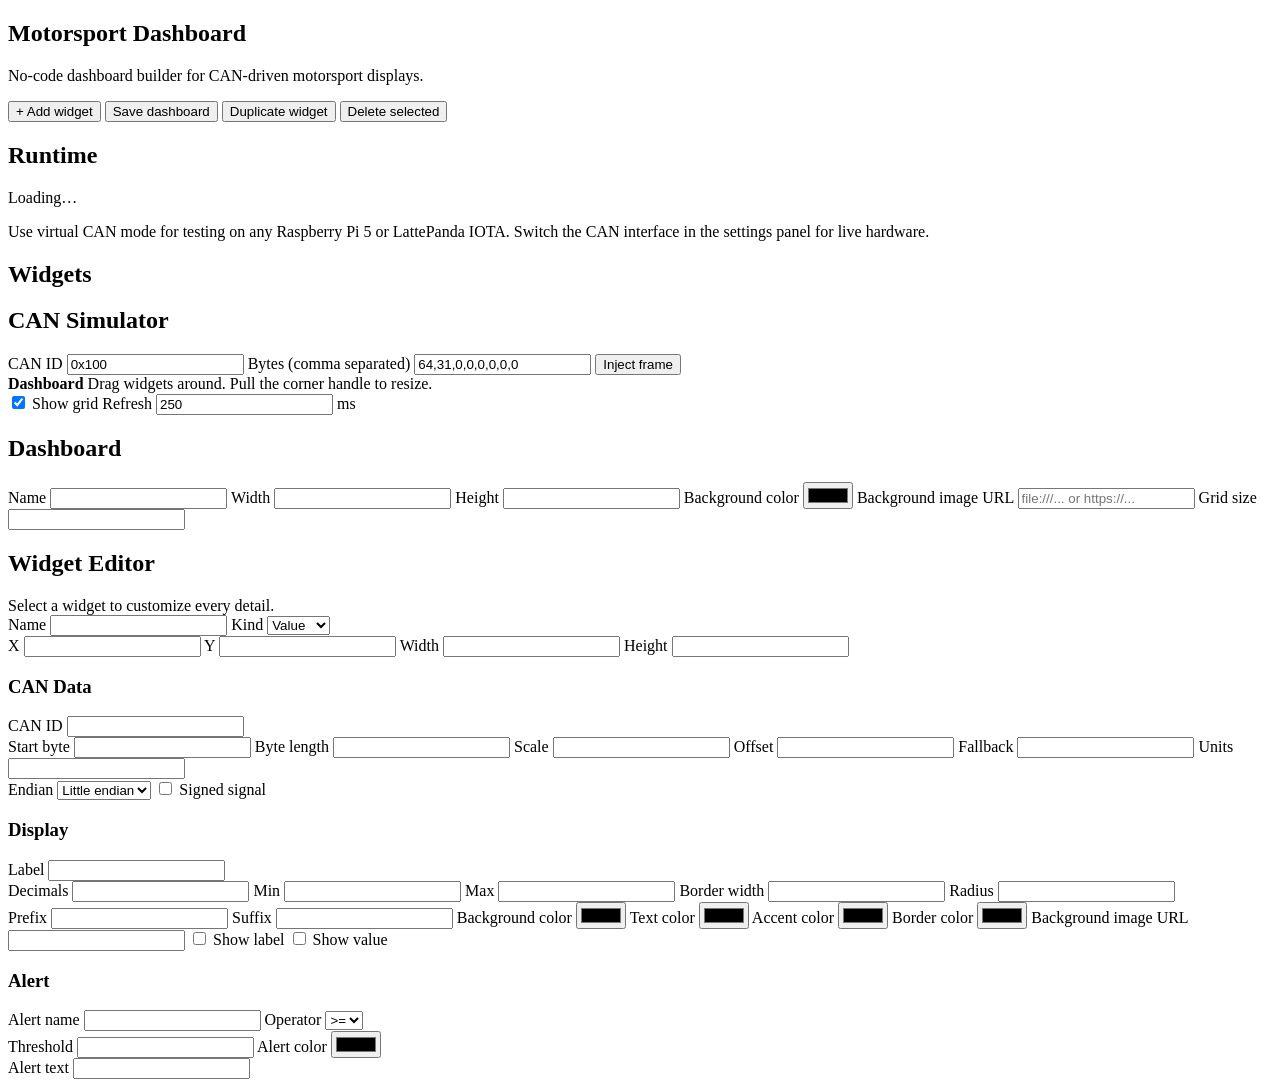
==== static/index.html @ 9b68d469 "Build CAN-configurable motorsport dashboard app" ====
<!doctype html>
<html lang="en">
<head>
  <meta charset="UTF-8">
  <meta name="viewport" content="width=device-width, initial-scale=1.0">
  <title>Motorsport Dashboard Builder</title>
  <link rel="stylesheet" href="/styles.css">
</head>
<body>
  <div class="shell">
    <aside class="sidebar left-panel">
      <h1>Motorsport Dashboard</h1>
      <p class="muted">No-code dashboard builder for CAN-driven motorsport displays.</p>
      <div class="stack">
        <button id="add-widget">+ Add widget</button>
        <button id="save-config" class="secondary">Save dashboard</button>
        <button id="duplicate-widget" class="secondary">Duplicate widget</button>
        <button id="delete-widget" class="danger">Delete selected</button>
      </div>

      <section class="panel-section">
        <h2>Runtime</h2>
        <div id="runtime-status" class="badge">Loading…</div>
        <p class="tiny">Use virtual CAN mode for testing on any Raspberry Pi 5 or LattePanda IOTA. Switch the CAN interface in the settings panel for live hardware.</p>
      </section>

      <section class="panel-section">
        <h2>Widgets</h2>
        <div id="widget-list" class="widget-list"></div>
      </section>

      <section class="panel-section">
        <h2>CAN Simulator</h2>
        <label>CAN ID <input id="sim-can-id" value="0x100"></label>
        <label>Bytes (comma separated) <input id="sim-data" value="64,31,0,0,0,0,0,0"></label>
        <button id="inject-frame" class="secondary">Inject frame</button>
      </section>
    </aside>

    <main class="main-panel">
      <div class="toolbar">
        <div>
          <strong id="dashboard-name">Dashboard</strong>
          <span class="muted">Drag widgets around. Pull the corner handle to resize.</span>
        </div>
        <div class="toolbar-actions">
          <label class="inline-toggle"><input type="checkbox" id="toggle-grid" checked> Show grid</label>
          <label>Refresh <input id="refresh-rate" type="number" min="50" step="50" value="250"> ms</label>
        </div>
      </div>
      <div id="canvas" class="canvas"></div>
    </main>

    <aside class="sidebar right-panel">
      <section class="panel-section">
        <h2>Dashboard</h2>
        <label>Name <input id="dashboard-title"></label>
        <label>Width <input id="dashboard-width" type="number"></label>
        <label>Height <input id="dashboard-height" type="number"></label>
        <label>Background color <input id="dashboard-bg" type="color"></label>
        <label>Background image URL <input id="dashboard-bg-image" placeholder="file:///... or https://..."></label>
        <label>Grid size <input id="dashboard-grid" type="number" min="8" step="4"></label>
      </section>

      <section class="panel-section">
        <h2>Widget Editor</h2>
        <div id="empty-state" class="empty-state">Select a widget to customize every detail.</div>
        <form id="widget-form" class="widget-form hidden">
          <label>Name <input name="name"></label>
          <label>Kind
            <select name="kind">
              <option value="value">Value</option>
              <option value="gauge">Gauge</option>
              <option value="bar">Bar</option>
              <option value="status">Status</option>
            </select>
          </label>
          <div class="two-col">
            <label>X <input name="x" type="number"></label>
            <label>Y <input name="y" type="number"></label>
            <label>Width <input name="w" type="number"></label>
            <label>Height <input name="h" type="number"></label>
          </div>

          <h3>CAN Data</h3>
          <label>CAN ID <input name="source.canId"></label>
          <div class="two-col">
            <label>Start byte <input name="source.startByte" type="number"></label>
            <label>Byte length <input name="source.byteLength" type="number"></label>
            <label>Scale <input name="source.scale" type="number" step="0.01"></label>
            <label>Offset <input name="source.offset" type="number" step="0.01"></label>
            <label>Fallback <input name="source.fallback" type="number" step="0.01"></label>
            <label>Units <input name="source.units"></label>
          </div>
          <label>Endian
            <select name="source.endian">
              <option value="little">Little endian</option>
              <option value="big">Big endian</option>
            </select>
          </label>
          <label class="inline-toggle"><input name="source.signed" type="checkbox"> Signed signal</label>

          <h3>Display</h3>
          <label>Label <input name="display.label"></label>
          <div class="two-col">
            <label>Decimals <input name="display.decimalPlaces" type="number"></label>
            <label>Min <input name="display.min" type="number" step="0.1"></label>
            <label>Max <input name="display.max" type="number" step="0.1"></label>
            <label>Border width <input name="display.borderWidth" type="number"></label>
            <label>Radius <input name="display.borderRadius" type="number"></label>
          </div>
          <label>Prefix <input name="display.prefix"></label>
          <label>Suffix <input name="display.suffix"></label>
          <label>Background color <input name="display.backgroundColor" type="color"></label>
          <label>Text color <input name="display.textColor" type="color"></label>
          <label>Accent color <input name="display.accentColor" type="color"></label>
          <label>Border color <input name="display.borderColor" type="color"></label>
          <label>Background image URL <input name="display.backgroundImage"></label>
          <label class="inline-toggle"><input name="display.showLabel" type="checkbox"> Show label</label>
          <label class="inline-toggle"><input name="display.showValue" type="checkbox"> Show value</label>

          <h3>Alert</h3>
          <label>Alert name <input name="alerts.0.name"></label>
          <label>Operator
            <select name="alerts.0.operator">
              <option value=">=">&gt;=</option>
              <option value=">">&gt;</option>
              <option value="<=">&lt;=</option>
              <option value="<">&lt;</option>
              <option value="==">==</option>
              <option value="!=">!=</option>
            </select>
          </label>
          <div class="two-col">
            <label>Threshold <input name="alerts.0.threshold" type="number" step="0.1"></label>
            <label>Alert color <input name="alerts.0.color" type="color"></label>
          </div>
          <label>Alert text <input name="alerts.0.message"></label>
        </form>
      </section>
    </aside>
  </div>

  <template id="widget-template">
    <article class="dashboard-widget">
      <div class="widget-header">
        <span class="widget-title"></span>
        <span class="widget-value"></span>
      </div>
      <div class="widget-body">
        <div class="widget-meter"><div class="widget-meter-fill"></div></div>
        <div class="widget-alert hidden"></div>
      </div>
      <div class="resize-handle"></div>
    </article>
  </template>

  <script src="/app.js"></script>
</body>
</html>
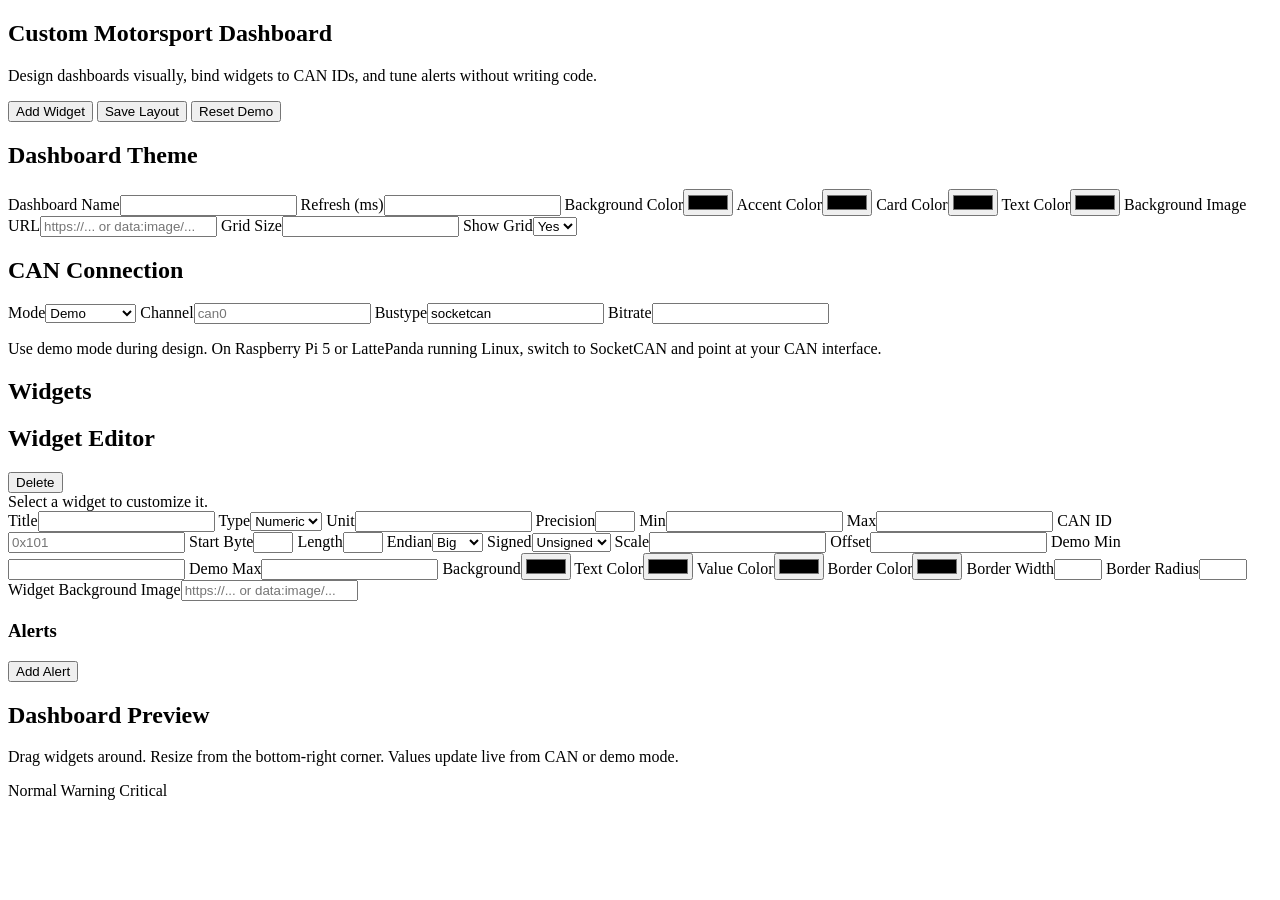
==== commit c071fa8d: "Build custom motorsport dashboard app" ====
--- a/static/index.html
+++ b/static/index.html
@@ -1,160 +1,147 @@
-<!doctype html>
+<!DOCTYPE html>
 <html lang="en">
-<head>
-  <meta charset="UTF-8">
-  <meta name="viewport" content="width=device-width, initial-scale=1.0">
-  <title>Motorsport Dashboard Builder</title>
-  <link rel="stylesheet" href="/styles.css">
-</head>
-<body>
-  <div class="shell">
-    <aside class="sidebar left-panel">
-      <h1>Motorsport Dashboard</h1>
-      <p class="muted">No-code dashboard builder for CAN-driven motorsport displays.</p>
-      <div class="stack">
-        <button id="add-widget">+ Add widget</button>
-        <button id="save-config" class="secondary">Save dashboard</button>
-        <button id="duplicate-widget" class="secondary">Duplicate widget</button>
-        <button id="delete-widget" class="danger">Delete selected</button>
+  <head>
+    <meta charset="UTF-8" />
+    <meta name="viewport" content="width=device-width, initial-scale=1.0" />
+    <title>Custom Motorsport Dashboard</title>
+    <link rel="stylesheet" href="/styles.css" />
+  </head>
+  <body>
+    <div class="app-shell">
+      <aside class="sidebar">
+        <div class="panel brand-panel">
+          <h1>Custom Motorsport Dashboard</h1>
+          <p>Design dashboards visually, bind widgets to CAN IDs, and tune alerts without writing code.</p>
+          <div class="toolbar">
+            <button id="add-widget-btn">Add Widget</button>
+            <button id="save-btn" class="primary">Save Layout</button>
+            <button id="reset-btn">Reset Demo</button>
+          </div>
+        </div>
+
+        <section class="panel">
+          <h2>Dashboard Theme</h2>
+          <div class="form-grid two-col">
+            <label>Dashboard Name<input id="dashboard-name" type="text" /></label>
+            <label>Refresh (ms)<input id="refresh-ms" type="number" min="50" step="10" /></label>
+            <label>Background Color<input id="theme-bg" type="color" /></label>
+            <label>Accent Color<input id="theme-accent" type="color" /></label>
+            <label>Card Color<input id="theme-card" type="color" /></label>
+            <label>Text Color<input id="theme-text" type="color" /></label>
+            <label class="full-width">Background Image URL<input id="theme-image" type="text" placeholder="https://... or data:image/..." /></label>
+            <label>Grid Size<input id="grid-size" type="number" min="5" step="5" /></label>
+            <label>Show Grid<select id="show-grid"><option value="true">Yes</option><option value="false">No</option></select></label>
+          </div>
+        </section>
+
+        <section class="panel">
+          <h2>CAN Connection</h2>
+          <div class="form-grid two-col">
+            <label>Mode<select id="can-mode"><option value="demo">Demo</option><option value="socketcan">SocketCAN</option></select></label>
+            <label>Channel<input id="can-channel" type="text" placeholder="can0" /></label>
+            <label>Bustype<input id="can-bustype" type="text" value="socketcan" /></label>
+            <label>Bitrate<input id="can-bitrate" type="number" min="10000" step="10000" /></label>
+          </div>
+          <p class="helper">Use demo mode during design. On Raspberry Pi 5 or LattePanda running Linux, switch to SocketCAN and point at your CAN interface.</p>
+        </section>
+
+        <section class="panel widget-list-panel">
+          <div class="row space-between">
+            <h2>Widgets</h2>
+            <span id="widget-count" class="pill"></span>
+          </div>
+          <div id="widget-list" class="widget-list"></div>
+        </section>
+
+        <section class="panel" id="widget-editor-panel">
+          <div class="row space-between">
+            <h2>Widget Editor</h2>
+            <button id="delete-widget-btn" class="danger">Delete</button>
+          </div>
+          <div id="widget-empty-state" class="helper">Select a widget to customize it.</div>
+          <div id="widget-editor" class="hidden">
+            <div class="form-grid two-col">
+              <label>Title<input id="widget-title" type="text" /></label>
+              <label>Type<select id="widget-type"><option value="numeric">Numeric</option><option value="gauge">Gauge</option><option value="status">Status</option></select></label>
+              <label>Unit<input id="widget-unit" type="text" /></label>
+              <label>Precision<input id="widget-precision" type="number" min="0" max="4" /></label>
+              <label>Min<input id="widget-min" type="number" step="0.1" /></label>
+              <label>Max<input id="widget-max" type="number" step="0.1" /></label>
+              <label>CAN ID<input id="widget-can-id" type="text" placeholder="0x101" /></label>
+              <label>Start Byte<input id="widget-start-byte" type="number" min="0" max="7" /></label>
+              <label>Length<input id="widget-length" type="number" min="1" max="8" /></label>
+              <label>Endian<select id="widget-endianness"><option value="big">Big</option><option value="little">Little</option></select></label>
+              <label>Signed<select id="widget-signed"><option value="false">Unsigned</option><option value="true">Signed</option></select></label>
+              <label>Scale<input id="widget-scale" type="number" step="0.01" /></label>
+              <label>Offset<input id="widget-offset" type="number" step="0.01" /></label>
+              <label>Demo Min<input id="widget-demo-min" type="number" step="0.1" /></label>
+              <label>Demo Max<input id="widget-demo-max" type="number" step="0.1" /></label>
+              <label>Background<input id="widget-bg" type="color" /></label>
+              <label>Text Color<input id="widget-text" type="color" /></label>
+              <label>Value Color<input id="widget-value-color" type="color" /></label>
+              <label>Border Color<input id="widget-border" type="color" /></label>
+              <label>Border Width<input id="widget-border-width" type="number" min="0" max="10" /></label>
+              <label>Border Radius<input id="widget-radius" type="number" min="0" max="40" /></label>
+              <label class="full-width">Widget Background Image<input id="widget-bg-image" type="text" placeholder="https://... or data:image/..." /></label>
+            </div>
+
+            <div class="subsection">
+              <div class="row space-between">
+                <h3>Alerts</h3>
+                <button id="add-alert-btn">Add Alert</button>
+              </div>
+              <div id="alerts-list" class="alerts-list"></div>
+            </div>
+          </div>
+        </section>
+      </aside>
+
+      <main class="workspace">
+        <header class="workspace-header">
+          <div>
+            <h2 id="preview-title">Dashboard Preview</h2>
+            <p>Drag widgets around. Resize from the bottom-right corner. Values update live from CAN or demo mode.</p>
+          </div>
+          <div class="legend">
+            <span><i class="swatch ok"></i>Normal</span>
+            <span><i class="swatch warning"></i>Warning</span>
+            <span><i class="swatch critical"></i>Critical</span>
+          </div>
+        </header>
+        <section id="dashboard-canvas" class="dashboard-canvas"></section>
+      </main>
+    </div>
+
+    <template id="widget-list-item-template">
+      <button class="widget-list-item">
+        <span class="widget-list-title"></span>
+        <span class="widget-list-meta"></span>
+      </button>
+    </template>
+
+    <template id="alert-template">
+      <div class="alert-row">
+        <input data-field="label" type="text" placeholder="Label" />
+        <select data-field="operator">
+          <option value=">=">>=</option>
+          <option value=">">></option>
+          <option value="<="><=</option>
+          <option value="<"><</option>
+          <option value="==">==</option>
+          <option value="!=">!=</option>
+        </select>
+        <input data-field="value" type="number" step="0.1" placeholder="Threshold" />
+        <select data-field="severity">
+          <option value="warning">warning</option>
+          <option value="critical">critical</option>
+          <option value="info">info</option>
+        </select>
+        <input data-field="message" type="text" placeholder="Message" />
+        <input data-field="color" type="color" />
+        <button data-action="remove-alert" class="danger">×</button>
       </div>
+    </template>
 
-      <section class="panel-section">
-        <h2>Runtime</h2>
-        <div id="runtime-status" class="badge">Loading…</div>
-        <p class="tiny">Use virtual CAN mode for testing on any Raspberry Pi 5 or LattePanda IOTA. Switch the CAN interface in the settings panel for live hardware.</p>
-      </section>
-
-      <section class="panel-section">
-        <h2>Widgets</h2>
-        <div id="widget-list" class="widget-list"></div>
-      </section>
-
-      <section class="panel-section">
-        <h2>CAN Simulator</h2>
-        <label>CAN ID <input id="sim-can-id" value="0x100"></label>
-        <label>Bytes (comma separated) <input id="sim-data" value="64,31,0,0,0,0,0,0"></label>
-        <button id="inject-frame" class="secondary">Inject frame</button>
-      </section>
-    </aside>
-
-    <main class="main-panel">
-      <div class="toolbar">
-        <div>
-          <strong id="dashboard-name">Dashboard</strong>
-          <span class="muted">Drag widgets around. Pull the corner handle to resize.</span>
-        </div>
-        <div class="toolbar-actions">
-          <label class="inline-toggle"><input type="checkbox" id="toggle-grid" checked> Show grid</label>
-          <label>Refresh <input id="refresh-rate" type="number" min="50" step="50" value="250"> ms</label>
-        </div>
-      </div>
-      <div id="canvas" class="canvas"></div>
-    </main>
-
-    <aside class="sidebar right-panel">
-      <section class="panel-section">
-        <h2>Dashboard</h2>
-        <label>Name <input id="dashboard-title"></label>
-        <label>Width <input id="dashboard-width" type="number"></label>
-        <label>Height <input id="dashboard-height" type="number"></label>
-        <label>Background color <input id="dashboard-bg" type="color"></label>
-        <label>Background image URL <input id="dashboard-bg-image" placeholder="file:///... or https://..."></label>
-        <label>Grid size <input id="dashboard-grid" type="number" min="8" step="4"></label>
-      </section>
-
-      <section class="panel-section">
-        <h2>Widget Editor</h2>
-        <div id="empty-state" class="empty-state">Select a widget to customize every detail.</div>
-        <form id="widget-form" class="widget-form hidden">
-          <label>Name <input name="name"></label>
-          <label>Kind
-            <select name="kind">
-              <option value="value">Value</option>
-              <option value="gauge">Gauge</option>
-              <option value="bar">Bar</option>
-              <option value="status">Status</option>
-            </select>
-          </label>
-          <div class="two-col">
-            <label>X <input name="x" type="number"></label>
-            <label>Y <input name="y" type="number"></label>
-            <label>Width <input name="w" type="number"></label>
-            <label>Height <input name="h" type="number"></label>
-          </div>
-
-          <h3>CAN Data</h3>
-          <label>CAN ID <input name="source.canId"></label>
-          <div class="two-col">
-            <label>Start byte <input name="source.startByte" type="number"></label>
-            <label>Byte length <input name="source.byteLength" type="number"></label>
-            <label>Scale <input name="source.scale" type="number" step="0.01"></label>
-            <label>Offset <input name="source.offset" type="number" step="0.01"></label>
-            <label>Fallback <input name="source.fallback" type="number" step="0.01"></label>
-            <label>Units <input name="source.units"></label>
-          </div>
-          <label>Endian
-            <select name="source.endian">
-              <option value="little">Little endian</option>
-              <option value="big">Big endian</option>
-            </select>
-          </label>
-          <label class="inline-toggle"><input name="source.signed" type="checkbox"> Signed signal</label>
-
-          <h3>Display</h3>
-          <label>Label <input name="display.label"></label>
-          <div class="two-col">
-            <label>Decimals <input name="display.decimalPlaces" type="number"></label>
-            <label>Min <input name="display.min" type="number" step="0.1"></label>
-            <label>Max <input name="display.max" type="number" step="0.1"></label>
-            <label>Border width <input name="display.borderWidth" type="number"></label>
-            <label>Radius <input name="display.borderRadius" type="number"></label>
-          </div>
-          <label>Prefix <input name="display.prefix"></label>
-          <label>Suffix <input name="display.suffix"></label>
-          <label>Background color <input name="display.backgroundColor" type="color"></label>
-          <label>Text color <input name="display.textColor" type="color"></label>
-          <label>Accent color <input name="display.accentColor" type="color"></label>
-          <label>Border color <input name="display.borderColor" type="color"></label>
-          <label>Background image URL <input name="display.backgroundImage"></label>
-          <label class="inline-toggle"><input name="display.showLabel" type="checkbox"> Show label</label>
-          <label class="inline-toggle"><input name="display.showValue" type="checkbox"> Show value</label>
-
-          <h3>Alert</h3>
-          <label>Alert name <input name="alerts.0.name"></label>
-          <label>Operator
-            <select name="alerts.0.operator">
-              <option value=">=">&gt;=</option>
-              <option value=">">&gt;</option>
-              <option value="<=">&lt;=</option>
-              <option value="<">&lt;</option>
-              <option value="==">==</option>
-              <option value="!=">!=</option>
-            </select>
-          </label>
-          <div class="two-col">
-            <label>Threshold <input name="alerts.0.threshold" type="number" step="0.1"></label>
-            <label>Alert color <input name="alerts.0.color" type="color"></label>
-          </div>
-          <label>Alert text <input name="alerts.0.message"></label>
-        </form>
-      </section>
-    </aside>
-  </div>
-
-  <template id="widget-template">
-    <article class="dashboard-widget">
-      <div class="widget-header">
-        <span class="widget-title"></span>
-        <span class="widget-value"></span>
-      </div>
-      <div class="widget-body">
-        <div class="widget-meter"><div class="widget-meter-fill"></div></div>
-        <div class="widget-alert hidden"></div>
-      </div>
-      <div class="resize-handle"></div>
-    </article>
-  </template>
-
-  <script src="/app.js"></script>
-</body>
+    <script src="/app.js" type="module"></script>
+  </body>
 </html>
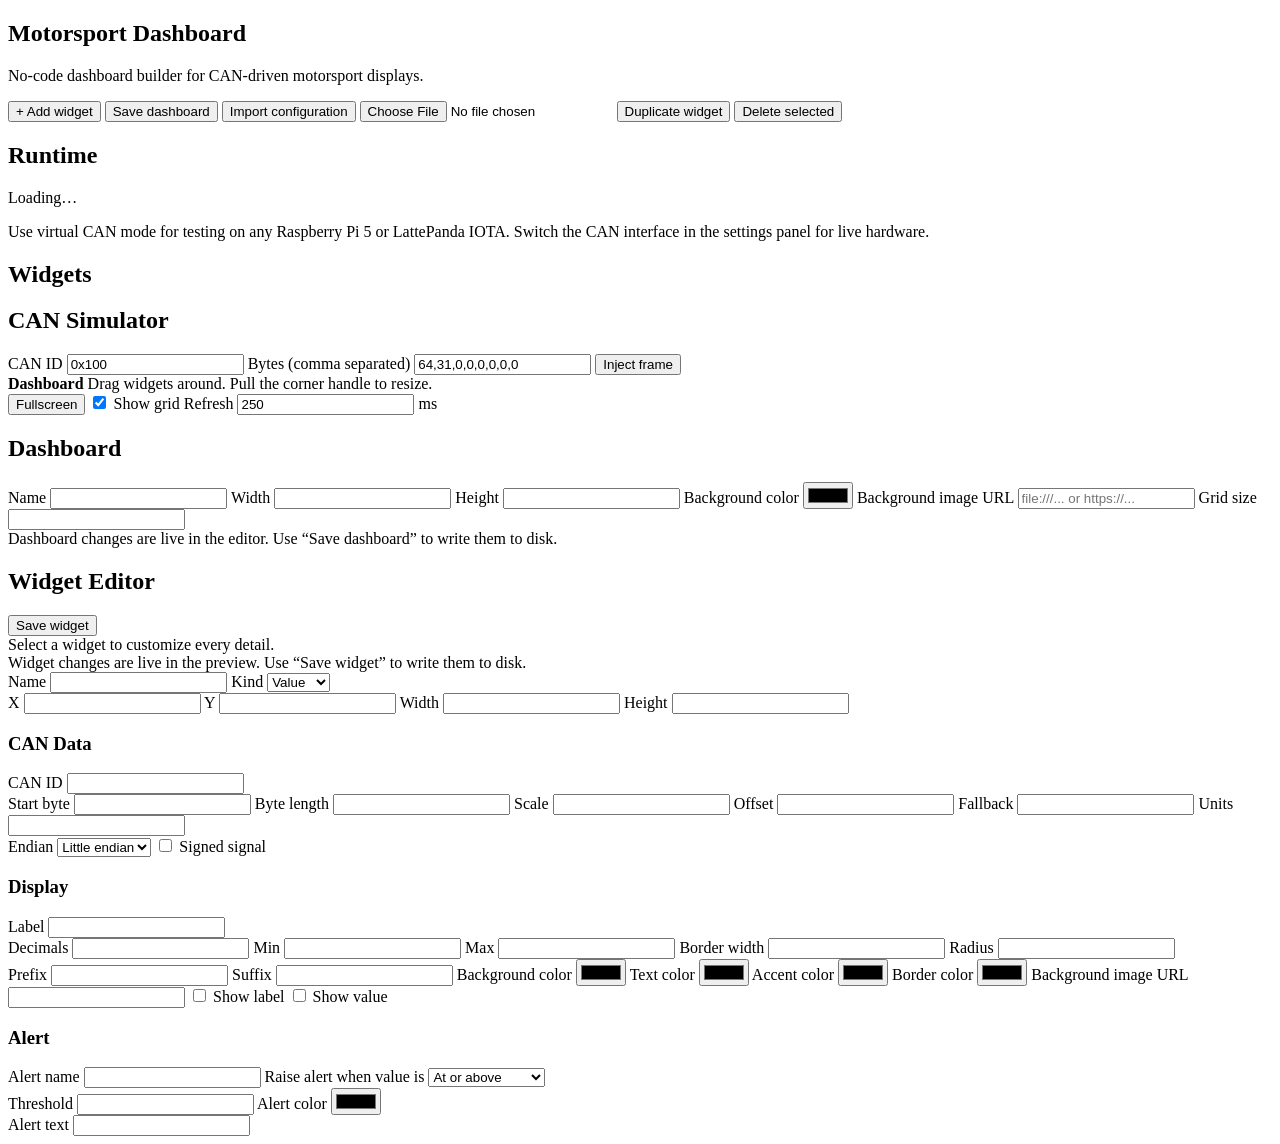
==== commit 95580e3b: "Refine widget editing and dashboard import UX" ====
--- a/static/index.html
+++ b/static/index.html
@@ -1,147 +1,168 @@
-<!DOCTYPE html>
+<!doctype html>
 <html lang="en">
-  <head>
-    <meta charset="UTF-8" />
-    <meta name="viewport" content="width=device-width, initial-scale=1.0" />
-    <title>Custom Motorsport Dashboard</title>
-    <link rel="stylesheet" href="/styles.css" />
-  </head>
-  <body>
-    <div class="app-shell">
-      <aside class="sidebar">
-        <div class="panel brand-panel">
-          <h1>Custom Motorsport Dashboard</h1>
-          <p>Design dashboards visually, bind widgets to CAN IDs, and tune alerts without writing code.</p>
-          <div class="toolbar">
-            <button id="add-widget-btn">Add Widget</button>
-            <button id="save-btn" class="primary">Save Layout</button>
-            <button id="reset-btn">Reset Demo</button>
+<head>
+  <meta charset="UTF-8">
+  <meta name="viewport" content="width=device-width, initial-scale=1.0">
+  <title>Motorsport Dashboard Builder</title>
+  <link rel="stylesheet" href="/styles.css">
+</head>
+<body>
+  <div class="shell">
+    <aside class="sidebar left-panel">
+      <h1>Motorsport Dashboard</h1>
+      <p class="muted">No-code dashboard builder for CAN-driven motorsport displays.</p>
+      <div class="stack">
+        <button id="add-widget">+ Add widget</button>
+        <button id="save-config" class="secondary">Save dashboard</button>
+        <button id="import-config-button" class="secondary">Import configuration</button>
+        <input id="import-config-input" type="file" accept="application/json" class="hidden">
+        <button id="duplicate-widget" class="secondary">Duplicate widget</button>
+        <button id="delete-widget" class="danger">Delete selected</button>
+      </div>
+
+      <section class="panel-section">
+        <h2>Runtime</h2>
+        <div id="runtime-status" class="badge">Loading…</div>
+        <p class="tiny">Use virtual CAN mode for testing on any Raspberry Pi 5 or LattePanda IOTA. Switch the CAN interface in the settings panel for live hardware.</p>
+      </section>
+
+      <section class="panel-section">
+        <h2>Widgets</h2>
+        <div id="widget-list" class="widget-list"></div>
+      </section>
+
+      <section class="panel-section">
+        <h2>CAN Simulator</h2>
+        <label>CAN ID <input id="sim-can-id" value="0x100"></label>
+        <label>Bytes (comma separated) <input id="sim-data" value="64,31,0,0,0,0,0,0"></label>
+        <button id="inject-frame" class="secondary">Inject frame</button>
+      </section>
+    </aside>
+
+    <main class="main-panel">
+      <div class="toolbar">
+        <div>
+          <strong id="dashboard-name">Dashboard</strong>
+          <span class="muted">Drag widgets around. Pull the corner handle to resize.</span>
+        </div>
+        <div class="toolbar-actions">
+          <button id="fullscreen-toggle" class="secondary">Fullscreen</button>
+          <label class="inline-toggle"><input type="checkbox" id="toggle-grid" checked> Show grid</label>
+          <label>Refresh <input id="refresh-rate" type="number" min="50" step="50" value="250"> ms</label>
+        </div>
+      </div>
+      <div id="canvas" class="canvas"></div>
+    </main>
+
+    <aside class="sidebar right-panel">
+      <section class="panel-section">
+        <h2>Dashboard</h2>
+        <label>Name <input id="dashboard-title"></label>
+        <label>Width <input id="dashboard-width" type="number"></label>
+        <label>Height <input id="dashboard-height" type="number"></label>
+        <label>Background color <input id="dashboard-bg" type="color"></label>
+        <label>Background image URL <input id="dashboard-bg-image" placeholder="file:///... or https://..."></label>
+        <label>Grid size <input id="dashboard-grid" type="number" min="8" step="4"></label>
+        <div id="dashboard-save-status" class="tiny">Dashboard changes are live in the editor. Use “Save dashboard” to write them to disk.</div>
+      </section>
+
+      <section class="panel-section">
+        <div class="section-header">
+          <h2>Widget Editor</h2>
+          <button id="save-widget" type="button" class="secondary">Save widget</button>
+        </div>
+        <div id="empty-state" class="empty-state">Select a widget to customize every detail.</div>
+        <div id="widget-save-status" class="tiny hidden">Widget changes are live in the preview. Use “Save widget” to write them to disk.</div>
+        <form id="widget-form" class="widget-form hidden">
+          <label>Name <input name="name"></label>
+          <label>Kind
+            <select name="kind">
+              <option value="value">Value</option>
+              <option value="gauge">Gauge</option>
+              <option value="bar">Bar</option>
+              <option value="status">Status</option>
+            </select>
+          </label>
+          <div class="two-col">
+            <label>X <input name="x" type="number"></label>
+            <label>Y <input name="y" type="number"></label>
+            <label>Width <input name="w" type="number"></label>
+            <label>Height <input name="h" type="number"></label>
           </div>
-        </div>
 
-        <section class="panel">
-          <h2>Dashboard Theme</h2>
-          <div class="form-grid two-col">
-            <label>Dashboard Name<input id="dashboard-name" type="text" /></label>
-            <label>Refresh (ms)<input id="refresh-ms" type="number" min="50" step="10" /></label>
-            <label>Background Color<input id="theme-bg" type="color" /></label>
-            <label>Accent Color<input id="theme-accent" type="color" /></label>
-            <label>Card Color<input id="theme-card" type="color" /></label>
-            <label>Text Color<input id="theme-text" type="color" /></label>
-            <label class="full-width">Background Image URL<input id="theme-image" type="text" placeholder="https://... or data:image/..." /></label>
-            <label>Grid Size<input id="grid-size" type="number" min="5" step="5" /></label>
-            <label>Show Grid<select id="show-grid"><option value="true">Yes</option><option value="false">No</option></select></label>
+          <h3>CAN Data</h3>
+          <label>CAN ID <input name="source.canId"></label>
+          <div class="two-col">
+            <label>Start byte <input name="source.startByte" type="number"></label>
+            <label>Byte length <input name="source.byteLength" type="number"></label>
+            <label>Scale <input name="source.scale" type="number" step="0.01"></label>
+            <label>Offset <input name="source.offset" type="number" step="0.01"></label>
+            <label>Fallback <input name="source.fallback" type="number" step="0.01"></label>
+            <label>Units <input name="source.units"></label>
           </div>
-        </section>
+          <label>Endian
+            <select name="source.endian">
+              <option value="little">Little endian</option>
+              <option value="big">Big endian</option>
+            </select>
+          </label>
+          <label class="inline-toggle"><input name="source.signed" type="checkbox"> Signed signal</label>
 
-        <section class="panel">
-          <h2>CAN Connection</h2>
-          <div class="form-grid two-col">
-            <label>Mode<select id="can-mode"><option value="demo">Demo</option><option value="socketcan">SocketCAN</option></select></label>
-            <label>Channel<input id="can-channel" type="text" placeholder="can0" /></label>
-            <label>Bustype<input id="can-bustype" type="text" value="socketcan" /></label>
-            <label>Bitrate<input id="can-bitrate" type="number" min="10000" step="10000" /></label>
+          <h3>Display</h3>
+          <label>Label <input name="display.label"></label>
+          <div class="two-col">
+            <label>Decimals <input name="display.decimalPlaces" type="number"></label>
+            <label>Min <input name="display.min" type="number" step="0.1"></label>
+            <label>Max <input name="display.max" type="number" step="0.1"></label>
+            <label>Border width <input name="display.borderWidth" type="number"></label>
+            <label>Radius <input name="display.borderRadius" type="number"></label>
           </div>
-          <p class="helper">Use demo mode during design. On Raspberry Pi 5 or LattePanda running Linux, switch to SocketCAN and point at your CAN interface.</p>
-        </section>
+          <label>Prefix <input name="display.prefix"></label>
+          <label>Suffix <input name="display.suffix"></label>
+          <label>Background color <input name="display.backgroundColor" type="color"></label>
+          <label>Text color <input name="display.textColor" type="color"></label>
+          <label>Accent color <input name="display.accentColor" type="color"></label>
+          <label>Border color <input name="display.borderColor" type="color"></label>
+          <label>Background image URL <input name="display.backgroundImage"></label>
+          <label class="inline-toggle"><input name="display.showLabel" type="checkbox"> Show label</label>
+          <label class="inline-toggle"><input name="display.showValue" type="checkbox"> Show value</label>
 
-        <section class="panel widget-list-panel">
-          <div class="row space-between">
-            <h2>Widgets</h2>
-            <span id="widget-count" class="pill"></span>
+          <h3>Alert</h3>
+          <label>Alert name <input name="alerts.0.name"></label>
+          <label>Raise alert when value is
+            <select name="alerts.0.operator">
+              <option value="greater_or_equal">At or above</option>
+              <option value="greater_than">Above</option>
+              <option value="less_or_equal">At or below</option>
+              <option value="less_than">Below</option>
+              <option value="equal_to">Exactly equal to</option>
+              <option value="not_equal_to">Not equal to</option>
+            </select>
+          </label>
+          <div class="two-col">
+            <label>Threshold <input name="alerts.0.threshold" type="number" step="0.1"></label>
+            <label>Alert color <input name="alerts.0.color" type="color"></label>
           </div>
-          <div id="widget-list" class="widget-list"></div>
-        </section>
+          <label>Alert text <input name="alerts.0.message"></label>
+        </form>
+      </section>
+    </aside>
+  </div>
 
-        <section class="panel" id="widget-editor-panel">
-          <div class="row space-between">
-            <h2>Widget Editor</h2>
-            <button id="delete-widget-btn" class="danger">Delete</button>
-          </div>
-          <div id="widget-empty-state" class="helper">Select a widget to customize it.</div>
-          <div id="widget-editor" class="hidden">
-            <div class="form-grid two-col">
-              <label>Title<input id="widget-title" type="text" /></label>
-              <label>Type<select id="widget-type"><option value="numeric">Numeric</option><option value="gauge">Gauge</option><option value="status">Status</option></select></label>
-              <label>Unit<input id="widget-unit" type="text" /></label>
-              <label>Precision<input id="widget-precision" type="number" min="0" max="4" /></label>
-              <label>Min<input id="widget-min" type="number" step="0.1" /></label>
-              <label>Max<input id="widget-max" type="number" step="0.1" /></label>
-              <label>CAN ID<input id="widget-can-id" type="text" placeholder="0x101" /></label>
-              <label>Start Byte<input id="widget-start-byte" type="number" min="0" max="7" /></label>
-              <label>Length<input id="widget-length" type="number" min="1" max="8" /></label>
-              <label>Endian<select id="widget-endianness"><option value="big">Big</option><option value="little">Little</option></select></label>
-              <label>Signed<select id="widget-signed"><option value="false">Unsigned</option><option value="true">Signed</option></select></label>
-              <label>Scale<input id="widget-scale" type="number" step="0.01" /></label>
-              <label>Offset<input id="widget-offset" type="number" step="0.01" /></label>
-              <label>Demo Min<input id="widget-demo-min" type="number" step="0.1" /></label>
-              <label>Demo Max<input id="widget-demo-max" type="number" step="0.1" /></label>
-              <label>Background<input id="widget-bg" type="color" /></label>
-              <label>Text Color<input id="widget-text" type="color" /></label>
-              <label>Value Color<input id="widget-value-color" type="color" /></label>
-              <label>Border Color<input id="widget-border" type="color" /></label>
-              <label>Border Width<input id="widget-border-width" type="number" min="0" max="10" /></label>
-              <label>Border Radius<input id="widget-radius" type="number" min="0" max="40" /></label>
-              <label class="full-width">Widget Background Image<input id="widget-bg-image" type="text" placeholder="https://... or data:image/..." /></label>
-            </div>
+  <template id="widget-template">
+    <article class="dashboard-widget">
+      <div class="widget-header">
+        <span class="widget-title"></span>
+        <span class="widget-value"></span>
+      </div>
+      <div class="widget-body">
+        <div class="widget-meter"><div class="widget-meter-fill"></div></div>
+        <div class="widget-alert hidden"></div>
+      </div>
+      <div class="resize-handle"></div>
+    </article>
+  </template>
 
-            <div class="subsection">
-              <div class="row space-between">
-                <h3>Alerts</h3>
-                <button id="add-alert-btn">Add Alert</button>
-              </div>
-              <div id="alerts-list" class="alerts-list"></div>
-            </div>
-          </div>
-        </section>
-      </aside>
-
-      <main class="workspace">
-        <header class="workspace-header">
-          <div>
-            <h2 id="preview-title">Dashboard Preview</h2>
-            <p>Drag widgets around. Resize from the bottom-right corner. Values update live from CAN or demo mode.</p>
-          </div>
-          <div class="legend">
-            <span><i class="swatch ok"></i>Normal</span>
-            <span><i class="swatch warning"></i>Warning</span>
-            <span><i class="swatch critical"></i>Critical</span>
-          </div>
-        </header>
-        <section id="dashboard-canvas" class="dashboard-canvas"></section>
-      </main>
-    </div>
-
-    <template id="widget-list-item-template">
-      <button class="widget-list-item">
-        <span class="widget-list-title"></span>
-        <span class="widget-list-meta"></span>
-      </button>
-    </template>
-
-    <template id="alert-template">
-      <div class="alert-row">
-        <input data-field="label" type="text" placeholder="Label" />
-        <select data-field="operator">
-          <option value=">=">>=</option>
-          <option value=">">></option>
-          <option value="<="><=</option>
-          <option value="<"><</option>
-          <option value="==">==</option>
-          <option value="!=">!=</option>
-        </select>
-        <input data-field="value" type="number" step="0.1" placeholder="Threshold" />
-        <select data-field="severity">
-          <option value="warning">warning</option>
-          <option value="critical">critical</option>
-          <option value="info">info</option>
-        </select>
-        <input data-field="message" type="text" placeholder="Message" />
-        <input data-field="color" type="color" />
-        <button data-action="remove-alert" class="danger">×</button>
-      </div>
-    </template>
-
-    <script src="/app.js" type="module"></script>
-  </body>
+  <script src="/app.js"></script>
+</body>
 </html>
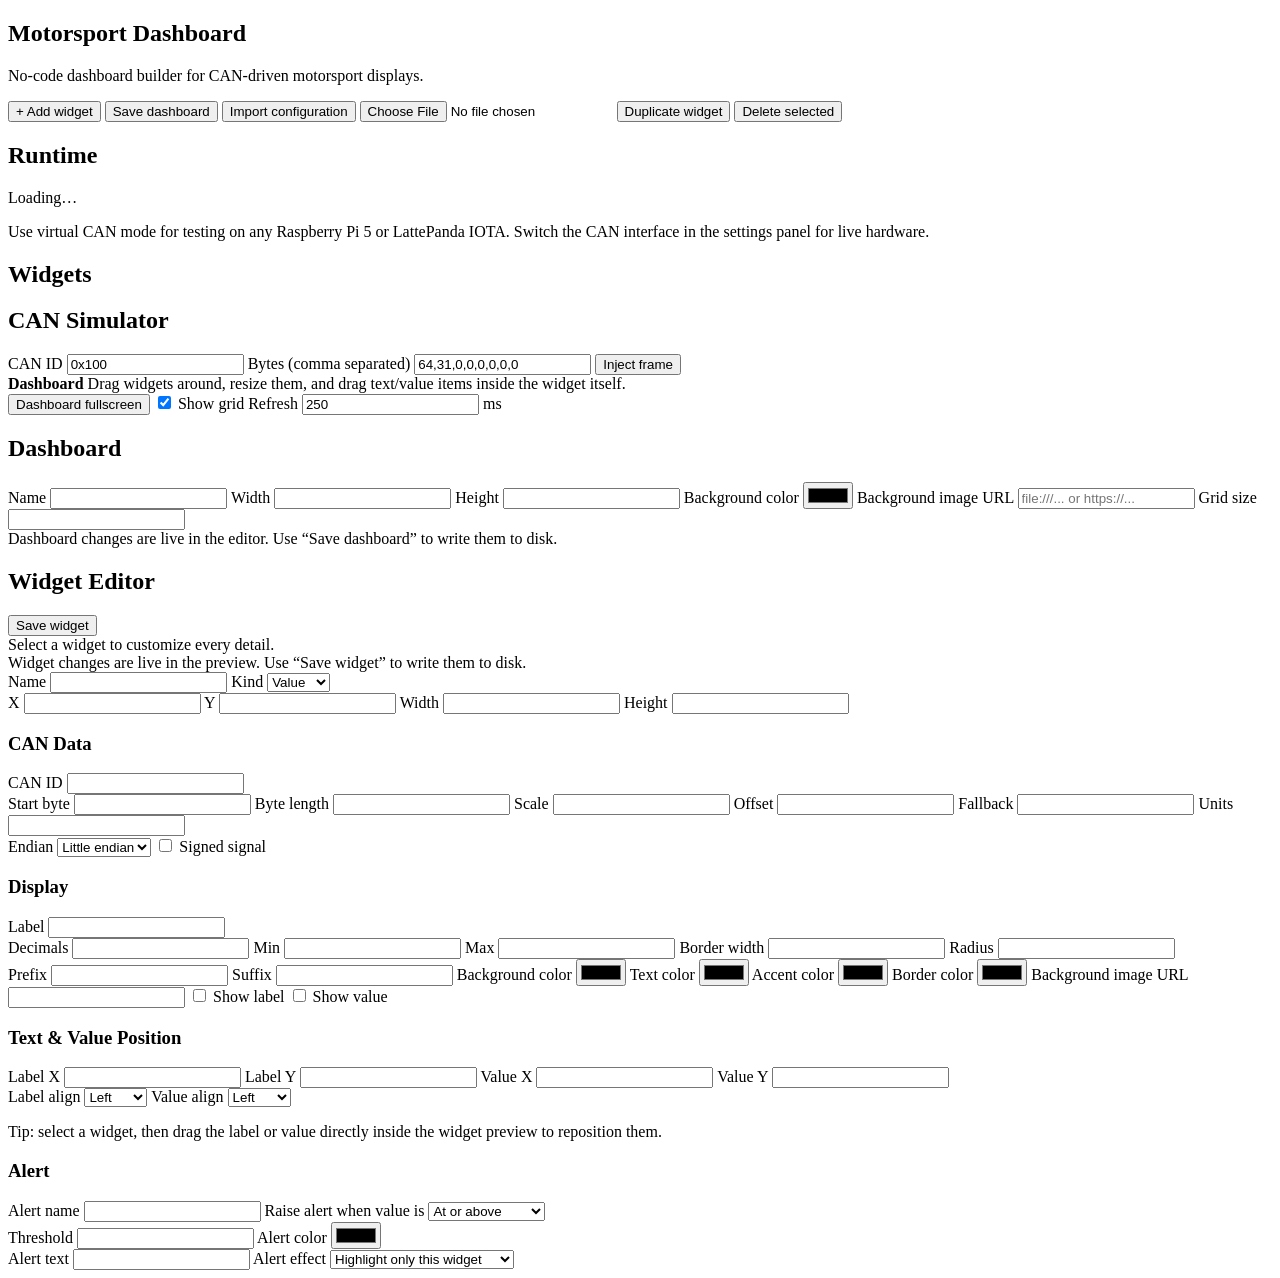
==== commit b536af27: "Improve gauges and full-screen alert behavior" ====
--- a/static/index.html
+++ b/static/index.html
@@ -7,6 +7,10 @@
   <link rel="stylesheet" href="/styles.css">
 </head>
 <body>
+  <div id="screen-alert-overlay" class="screen-alert-overlay hidden">
+    <div id="screen-alert-message" class="screen-alert-message"></div>
+  </div>
+
   <div class="shell">
     <aside class="sidebar left-panel">
       <h1>Motorsport Dashboard</h1>
@@ -43,15 +47,17 @@
       <div class="toolbar">
         <div>
           <strong id="dashboard-name">Dashboard</strong>
-          <span class="muted">Drag widgets around. Pull the corner handle to resize.</span>
+          <span class="muted">Drag widgets around, resize them, and drag text/value items inside the widget itself.</span>
         </div>
         <div class="toolbar-actions">
-          <button id="fullscreen-toggle" class="secondary">Fullscreen</button>
+          <button id="dashboard-fullscreen-toggle" class="secondary">Dashboard fullscreen</button>
           <label class="inline-toggle"><input type="checkbox" id="toggle-grid" checked> Show grid</label>
           <label>Refresh <input id="refresh-rate" type="number" min="50" step="50" value="250"> ms</label>
         </div>
       </div>
-      <div id="canvas" class="canvas"></div>
+      <div class="canvas-shell">
+        <div id="canvas" class="canvas"></div>
+      </div>
     </main>
 
     <aside class="sidebar right-panel">
@@ -127,6 +133,31 @@
           <label class="inline-toggle"><input name="display.showLabel" type="checkbox"> Show label</label>
           <label class="inline-toggle"><input name="display.showValue" type="checkbox"> Show value</label>
 
+          <h3>Text & Value Position</h3>
+          <div class="two-col">
+            <label>Label X <input name="display.layout.labelX" type="number"></label>
+            <label>Label Y <input name="display.layout.labelY" type="number"></label>
+            <label>Value X <input name="display.layout.valueX" type="number"></label>
+            <label>Value Y <input name="display.layout.valueY" type="number"></label>
+          </div>
+          <div class="two-col">
+            <label>Label align
+              <select name="display.layout.labelAlign">
+                <option value="left">Left</option>
+                <option value="center">Center</option>
+                <option value="right">Right</option>
+              </select>
+            </label>
+            <label>Value align
+              <select name="display.layout.valueAlign">
+                <option value="left">Left</option>
+                <option value="center">Center</option>
+                <option value="right">Right</option>
+              </select>
+            </label>
+          </div>
+          <p class="tiny">Tip: select a widget, then drag the label or value directly inside the widget preview to reposition them.</p>
+
           <h3>Alert</h3>
           <label>Alert name <input name="alerts.0.name"></label>
           <label>Raise alert when value is
@@ -144,6 +175,13 @@
             <label>Alert color <input name="alerts.0.color" type="color"></label>
           </div>
           <label>Alert text <input name="alerts.0.message"></label>
+          <label>Alert effect
+            <select name="alerts.0.effect">
+              <option value="widget_only">Highlight only this widget</option>
+              <option value="screen_flash">Flash the entire screen</option>
+              <option value="screen_solid">Hold the entire screen solid</option>
+            </select>
+          </label>
         </form>
       </section>
     </aside>
@@ -151,12 +189,18 @@
 
   <template id="widget-template">
     <article class="dashboard-widget">
-      <div class="widget-header">
-        <span class="widget-title"></span>
-        <span class="widget-value"></span>
-      </div>
-      <div class="widget-body">
-        <div class="widget-meter"><div class="widget-meter-fill"></div></div>
+      <div class="widget-content">
+        <span class="widget-title movable-part" data-part="label"></span>
+        <span class="widget-value movable-part" data-part="value"></span>
+        <div class="widget-visual">
+          <div class="widget-meter"><div class="widget-meter-fill"></div></div>
+          <div class="widget-gauge hidden">
+            <div class="widget-gauge-ring"></div>
+            <div class="widget-gauge-inner"></div>
+            <div class="widget-gauge-needle"></div>
+          </div>
+          <div class="widget-status-dot hidden"></div>
+        </div>
         <div class="widget-alert hidden"></div>
       </div>
       <div class="resize-handle"></div>
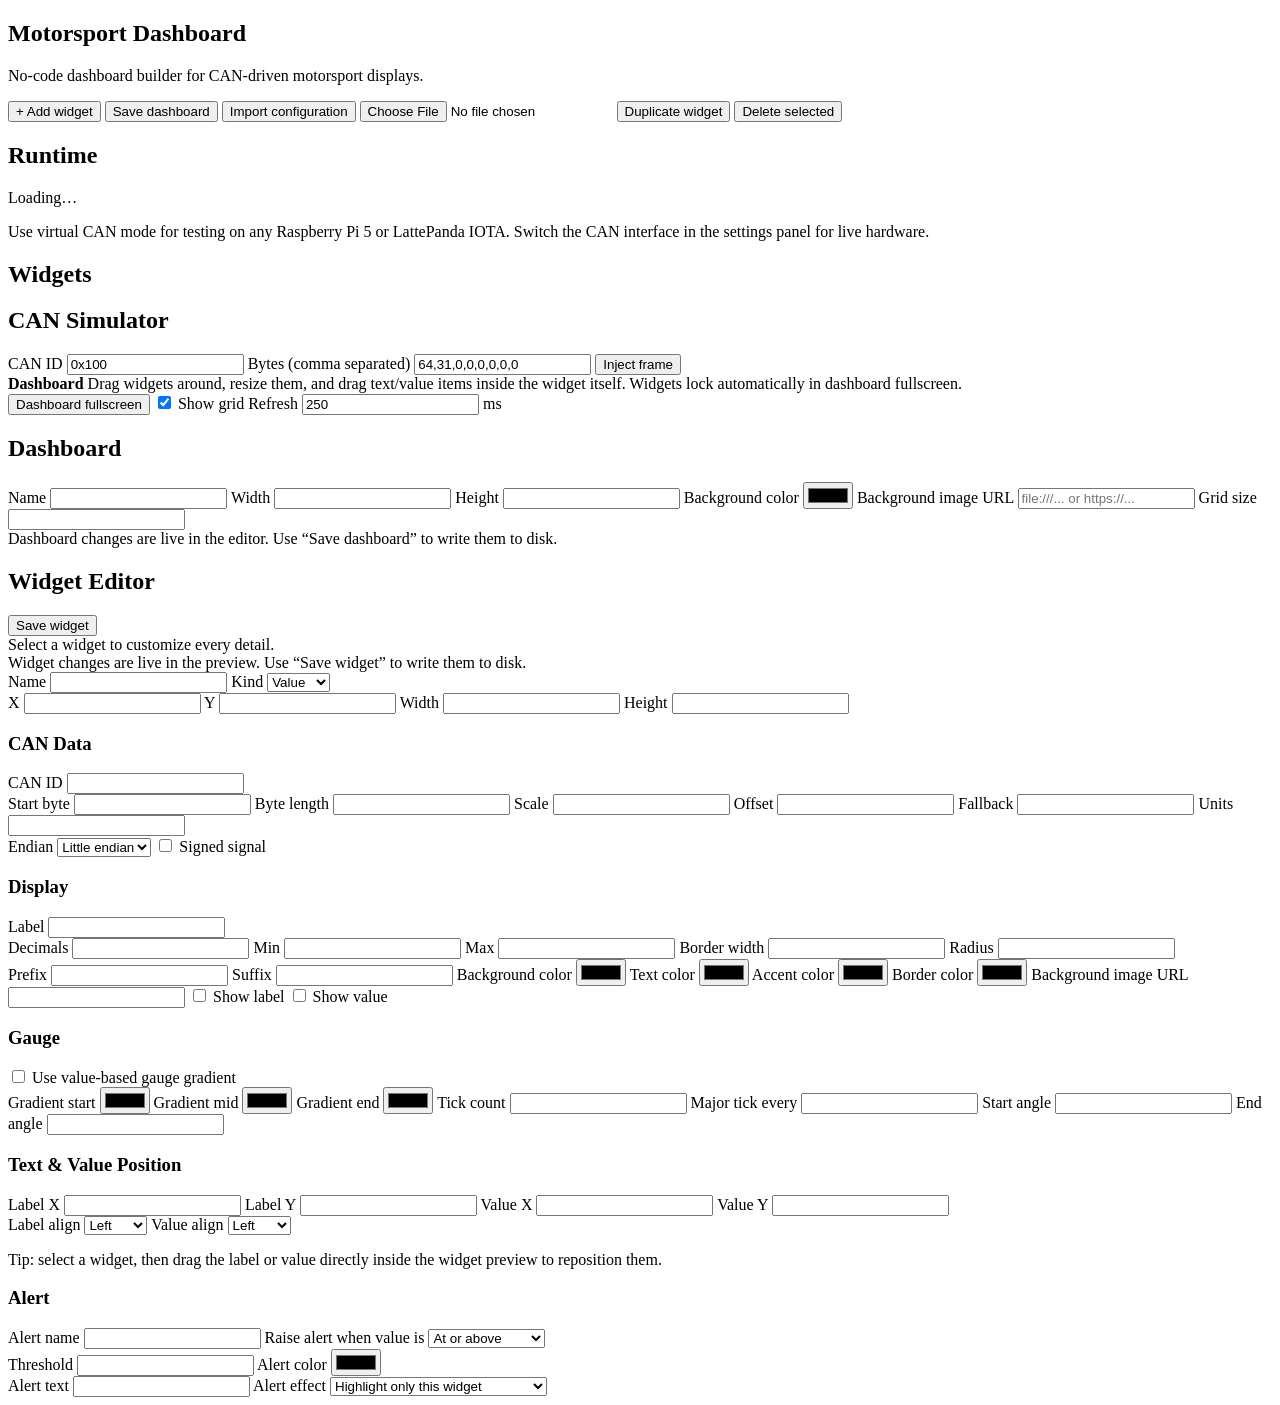
==== commit b35173a0: "Polish fullscreen locking and gauge behavior" ====
--- a/static/index.html
+++ b/static/index.html
@@ -47,7 +47,7 @@
       <div class="toolbar">
         <div>
           <strong id="dashboard-name">Dashboard</strong>
-          <span class="muted">Drag widgets around, resize them, and drag text/value items inside the widget itself.</span>
+          <span class="muted">Drag widgets around, resize them, and drag text/value items inside the widget itself. Widgets lock automatically in dashboard fullscreen.</span>
         </div>
         <div class="toolbar-actions">
           <button id="dashboard-fullscreen-toggle" class="secondary">Dashboard fullscreen</button>
@@ -132,6 +132,18 @@
           <label>Background image URL <input name="display.backgroundImage"></label>
           <label class="inline-toggle"><input name="display.showLabel" type="checkbox"> Show label</label>
           <label class="inline-toggle"><input name="display.showValue" type="checkbox"> Show value</label>
+
+          <h3>Gauge</h3>
+          <label class="inline-toggle"><input name="display.gauge.useGradient" type="checkbox"> Use value-based gauge gradient</label>
+          <div class="two-col">
+            <label>Gradient start <input name="display.gauge.gradientStartColor" type="color"></label>
+            <label>Gradient mid <input name="display.gauge.gradientMidColor" type="color"></label>
+            <label>Gradient end <input name="display.gauge.gradientEndColor" type="color"></label>
+            <label>Tick count <input name="display.gauge.tickCount" type="number" min="3"></label>
+            <label>Major tick every <input name="display.gauge.majorTickEvery" type="number" min="1"></label>
+            <label>Start angle <input name="display.gauge.startAngle" type="number"></label>
+            <label>End angle <input name="display.gauge.endAngle" type="number"></label>
+          </div>
 
           <h3>Text & Value Position</h3>
           <div class="two-col">
@@ -178,6 +190,7 @@
           <label>Alert effect
             <select name="alerts.0.effect">
               <option value="widget_only">Highlight only this widget</option>
+              <option value="background_flash">Flash the dashboard background</option>
               <option value="screen_flash">Flash the entire screen</option>
               <option value="screen_solid">Hold the entire screen solid</option>
             </select>
@@ -195,6 +208,7 @@
         <div class="widget-visual">
           <div class="widget-meter"><div class="widget-meter-fill"></div></div>
           <div class="widget-gauge hidden">
+            <div class="widget-gauge-marks"></div>
             <div class="widget-gauge-ring"></div>
             <div class="widget-gauge-inner"></div>
             <div class="widget-gauge-needle"></div>
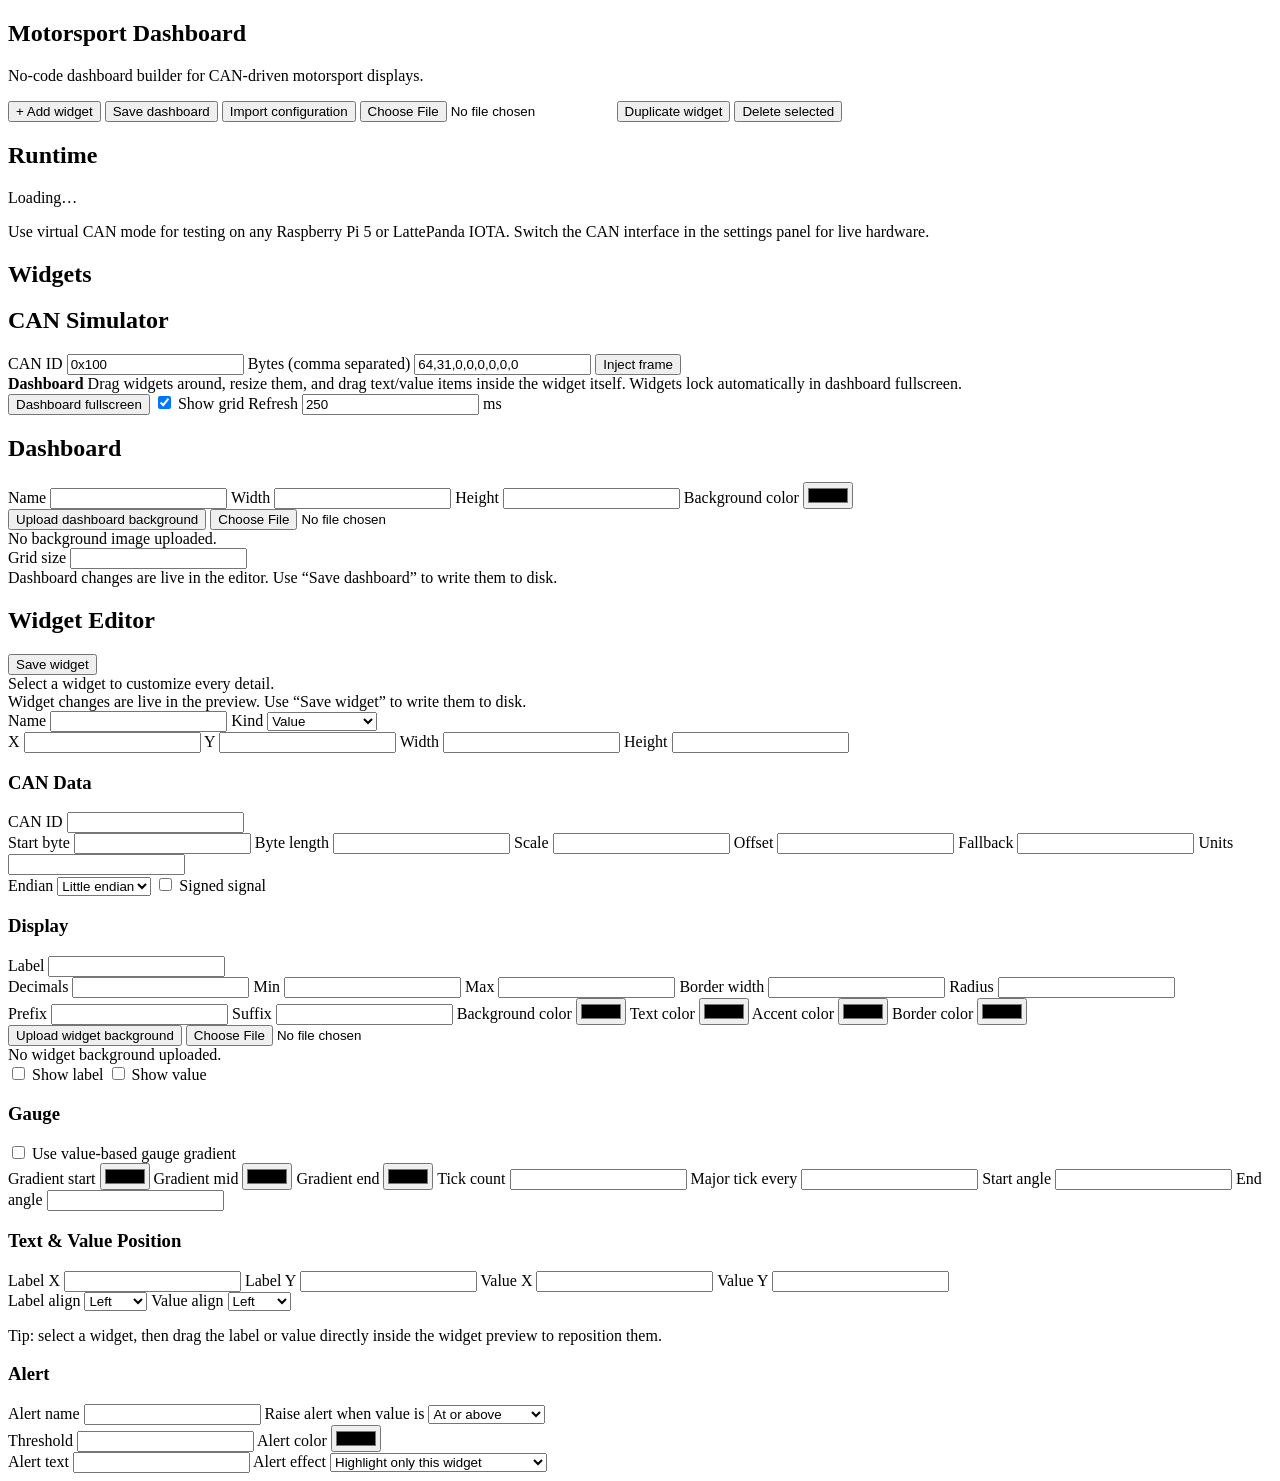
==== commit 0c129f43: "Refine gauge combo mode and image uploads" ====
--- a/static/index.html
+++ b/static/index.html
@@ -67,7 +67,11 @@
         <label>Width <input id="dashboard-width" type="number"></label>
         <label>Height <input id="dashboard-height" type="number"></label>
         <label>Background color <input id="dashboard-bg" type="color"></label>
-        <label>Background image URL <input id="dashboard-bg-image" placeholder="file:///... or https://..."></label>
+        <div class="upload-row">
+          <button id="dashboard-bg-upload-button" type="button" class="secondary">Upload dashboard background</button>
+          <input id="dashboard-bg-upload" type="file" accept="image/*" class="hidden">
+          <div id="dashboard-bg-status" class="tiny">No background image uploaded.</div>
+        </div>
         <label>Grid size <input id="dashboard-grid" type="number" min="8" step="4"></label>
         <div id="dashboard-save-status" class="tiny">Dashboard changes are live in the editor. Use “Save dashboard” to write them to disk.</div>
       </section>
@@ -85,6 +89,7 @@
             <select name="kind">
               <option value="value">Value</option>
               <option value="gauge">Gauge</option>
+              <option value="gauge_value">Gauge + value</option>
               <option value="bar">Bar</option>
               <option value="status">Status</option>
             </select>
@@ -129,7 +134,11 @@
           <label>Text color <input name="display.textColor" type="color"></label>
           <label>Accent color <input name="display.accentColor" type="color"></label>
           <label>Border color <input name="display.borderColor" type="color"></label>
-          <label>Background image URL <input name="display.backgroundImage"></label>
+          <div class="upload-row">
+            <button id="widget-bg-upload-button" type="button" class="secondary">Upload widget background</button>
+            <input id="widget-bg-upload" type="file" accept="image/*" class="hidden">
+            <div id="widget-bg-status" class="tiny">No widget background uploaded.</div>
+          </div>
           <label class="inline-toggle"><input name="display.showLabel" type="checkbox"> Show label</label>
           <label class="inline-toggle"><input name="display.showValue" type="checkbox"> Show value</label>
 
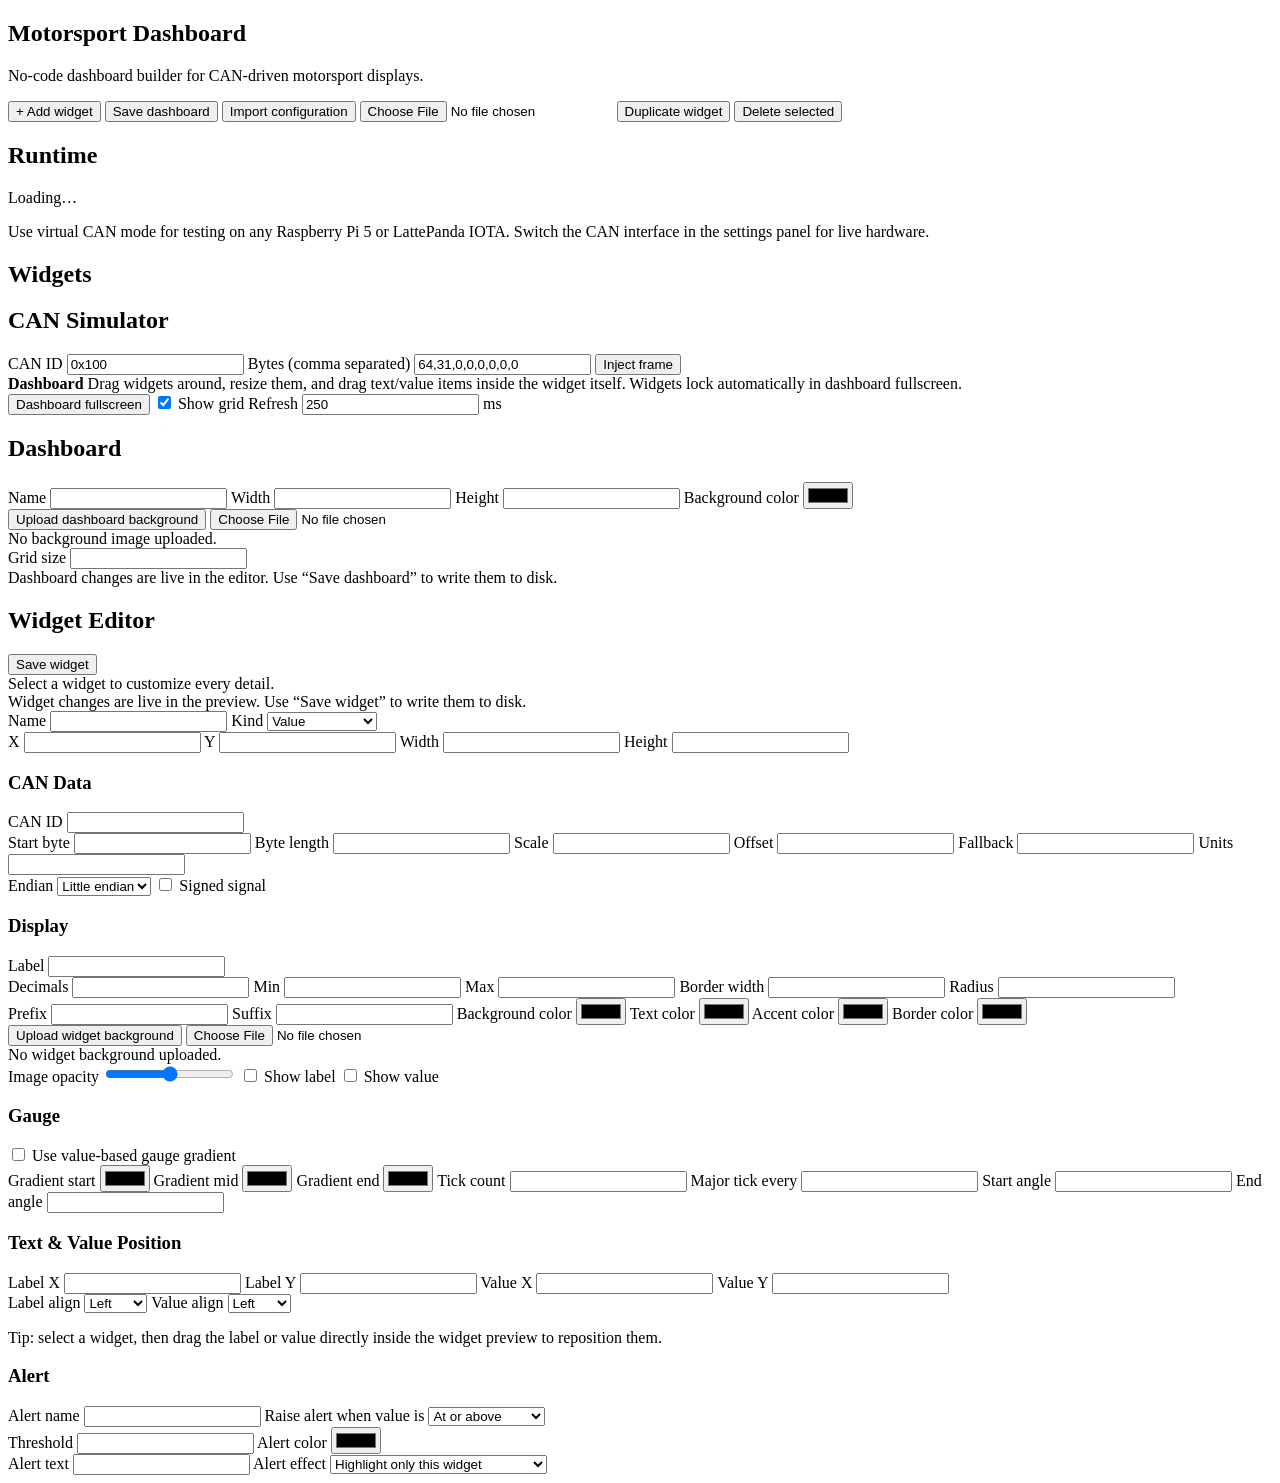
==== commit e0ae32ad: "Improve widget image scaling and opacity controls" ====
--- a/static/index.html
+++ b/static/index.html
@@ -139,6 +139,7 @@
             <input id="widget-bg-upload" type="file" accept="image/*" class="hidden">
             <div id="widget-bg-status" class="tiny">No widget background uploaded.</div>
           </div>
+          <label>Image opacity <input name="display.imageOpacity" type="range" min="0" max="1" step="0.05"></label>
           <label class="inline-toggle"><input name="display.showLabel" type="checkbox"> Show label</label>
           <label class="inline-toggle"><input name="display.showValue" type="checkbox"> Show value</label>
 
@@ -212,6 +213,7 @@
   <template id="widget-template">
     <article class="dashboard-widget">
       <div class="widget-content">
+        <div class="widget-image-layer"></div>
         <span class="widget-title movable-part" data-part="label"></span>
         <span class="widget-value movable-part" data-part="value"></span>
         <div class="widget-visual">
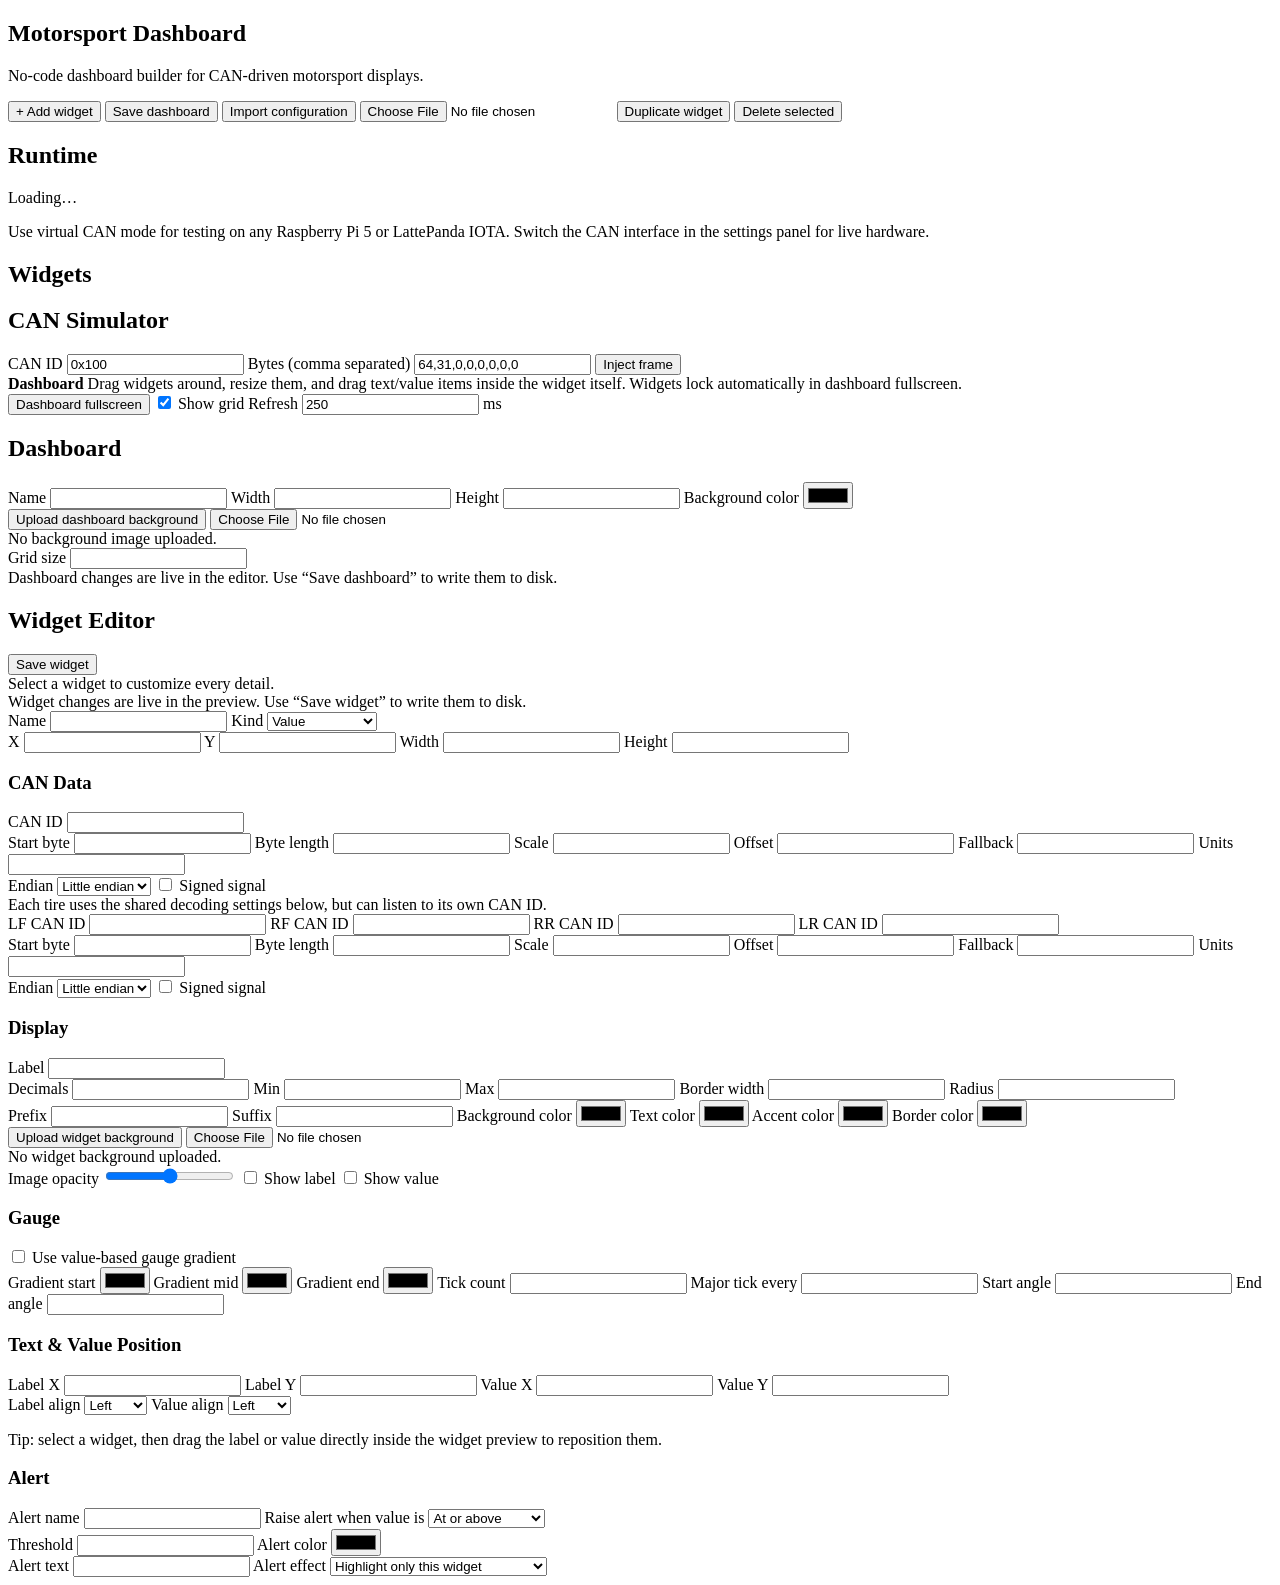
==== commit fee2dc17: "Add four-corner tire widget support" ====
--- a/static/index.html
+++ b/static/index.html
@@ -92,6 +92,7 @@
               <option value="gauge_value">Gauge + value</option>
               <option value="bar">Bar</option>
               <option value="status">Status</option>
+              <option value="tire">Tire widget</option>
             </select>
           </label>
           <div class="two-col">
@@ -102,8 +103,10 @@
           </div>
 
           <h3>CAN Data</h3>
-          <label>CAN ID <input name="source.canId"></label>
-          <div class="two-col">
+          <div data-kind-hide="tire">
+            <label>CAN ID <input name="source.canId"></label>
+          </div>
+          <div class="two-col" data-kind-hide="tire">
             <label>Start byte <input name="source.startByte" type="number"></label>
             <label>Byte length <input name="source.byteLength" type="number"></label>
             <label>Scale <input name="source.scale" type="number" step="0.01"></label>
@@ -111,13 +114,37 @@
             <label>Fallback <input name="source.fallback" type="number" step="0.01"></label>
             <label>Units <input name="source.units"></label>
           </div>
-          <label>Endian
+          <label data-kind-hide="tire">Endian
             <select name="source.endian">
               <option value="little">Little endian</option>
               <option value="big">Big endian</option>
             </select>
           </label>
-          <label class="inline-toggle"><input name="source.signed" type="checkbox"> Signed signal</label>
+          <label class="inline-toggle" data-kind-hide="tire"><input name="source.signed" type="checkbox"> Signed signal</label>
+          <div class="stack kind-only hidden" data-kind-only="tire">
+            <div class="tiny">Each tire uses the shared decoding settings below, but can listen to its own CAN ID.</div>
+            <div class="two-col">
+              <label>LF CAN ID <input name="source.tires.lf.canId"></label>
+              <label>RF CAN ID <input name="source.tires.rf.canId"></label>
+              <label>RR CAN ID <input name="source.tires.rr.canId"></label>
+              <label>LR CAN ID <input name="source.tires.lr.canId"></label>
+            </div>
+            <div class="two-col">
+              <label>Start byte <input name="source.startByte" type="number"></label>
+              <label>Byte length <input name="source.byteLength" type="number"></label>
+              <label>Scale <input name="source.scale" type="number" step="0.01"></label>
+              <label>Offset <input name="source.offset" type="number" step="0.01"></label>
+              <label>Fallback <input name="source.fallback" type="number" step="0.01"></label>
+              <label>Units <input name="source.units"></label>
+            </div>
+            <label>Endian
+              <select name="source.endian">
+                <option value="little">Little endian</option>
+                <option value="big">Big endian</option>
+              </select>
+            </label>
+            <label class="inline-toggle"><input name="source.signed" type="checkbox"> Signed signal</label>
+          </div>
 
           <h3>Display</h3>
           <label>Label <input name="display.label"></label>
@@ -216,16 +243,39 @@
         <div class="widget-image-layer"></div>
         <span class="widget-title movable-part" data-part="label"></span>
         <span class="widget-value movable-part" data-part="value"></span>
-        <div class="widget-visual">
-          <div class="widget-meter"><div class="widget-meter-fill"></div></div>
-          <div class="widget-gauge hidden">
-            <div class="widget-gauge-marks"></div>
-            <div class="widget-gauge-ring"></div>
-            <div class="widget-gauge-inner"></div>
-            <div class="widget-gauge-needle"></div>
-          </div>
-          <div class="widget-status-dot hidden"></div>
-        </div>
+          <div class="widget-visual">
+            <div class="widget-meter"><div class="widget-meter-fill"></div></div>
+            <div class="widget-gauge hidden">
+              <div class="widget-gauge-marks"></div>
+              <div class="widget-gauge-ring"></div>
+              <div class="widget-gauge-inner"></div>
+              <div class="widget-gauge-needle"></div>
+            </div>
+            <div class="widget-status-dot hidden"></div>
+            <div class="widget-tire-grid hidden">
+              <div class="tire-card tire-card-lf" data-tire-position="lf">
+                <div class="tire-card-label">LF</div>
+                <div class="tire-shape"><div class="tire-shape-inner"></div></div>
+                <div class="tire-card-value">—</div>
+              </div>
+              <div class="tire-card tire-card-rf" data-tire-position="rf">
+                <div class="tire-card-label">RF</div>
+                <div class="tire-shape"><div class="tire-shape-inner"></div></div>
+                <div class="tire-card-value">—</div>
+              </div>
+              <div class="tire-card tire-card-lr" data-tire-position="lr">
+                <div class="tire-card-label">LR</div>
+                <div class="tire-shape"><div class="tire-shape-inner"></div></div>
+                <div class="tire-card-value">—</div>
+              </div>
+              <div class="tire-card tire-card-rr" data-tire-position="rr">
+                <div class="tire-card-label">RR</div>
+                <div class="tire-shape"><div class="tire-shape-inner"></div></div>
+                <div class="tire-card-value">—</div>
+              </div>
+              <div class="tire-widget-center">Tires</div>
+            </div>
+          </div>
         <div class="widget-alert hidden"></div>
       </div>
       <div class="resize-handle"></div>
